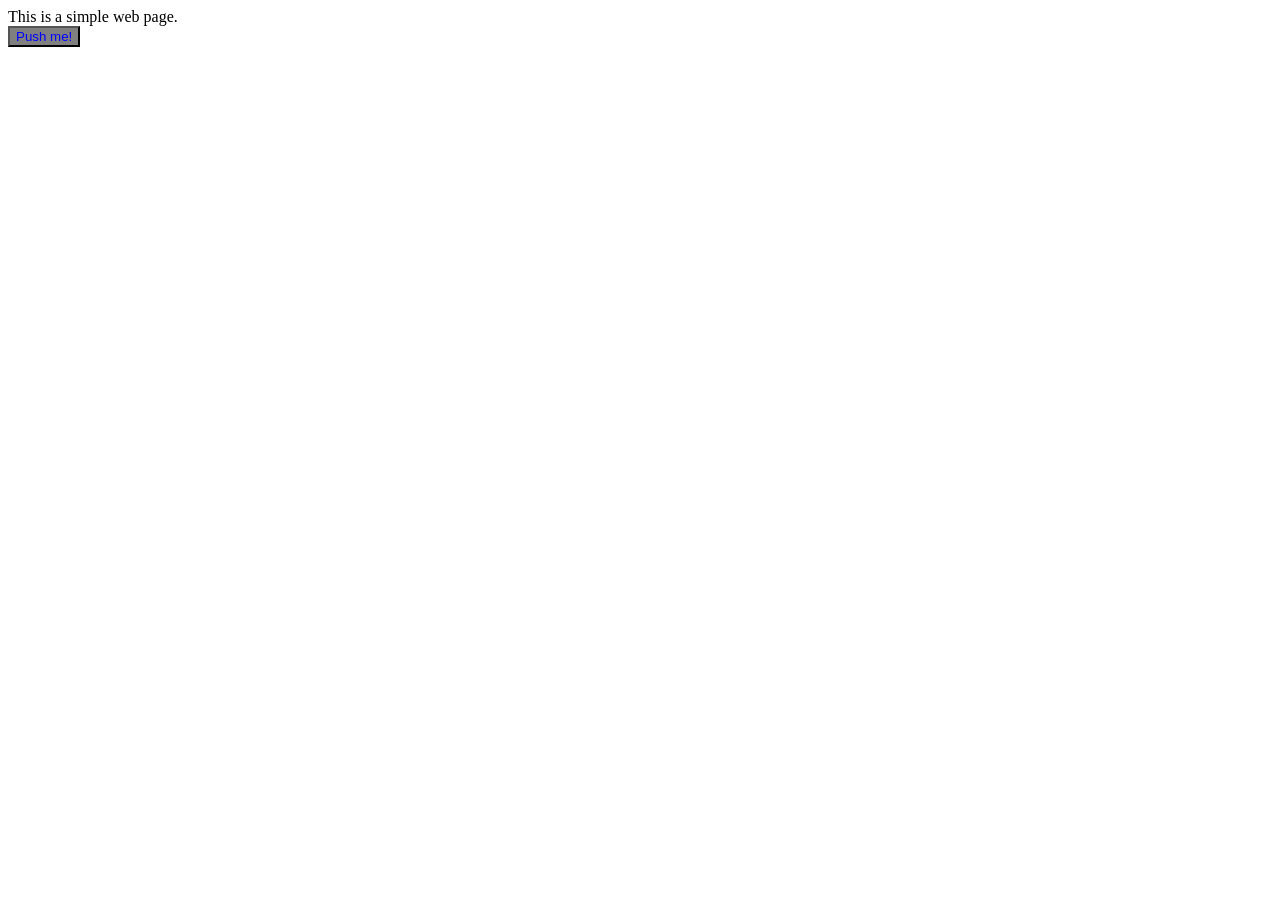
==== index.html @ 0b979c14 "Simple web page with some js and css" ====
<!DOCTYPE html>
<html>
  <head>
    <meta http-equiv="content-type" content="text/html; charset=utf-8" />
    <title>Experiments Page</title>
    <link rel="stylesheet" href="/assets/css/main.css"/>
  </head>
  <body>
    This is a simple web page.
    <button id="myButton">Push me!</button>

    <!-- Javascripts -->
    <script type="text/javascript" charset="utf-8" src="/assets/js/main.js"></script>
  </body>
</html>
---- assets/css/main.css ----
button{
  display: block;
  color: blue;
  background-color: gray;
  clear: both;
}
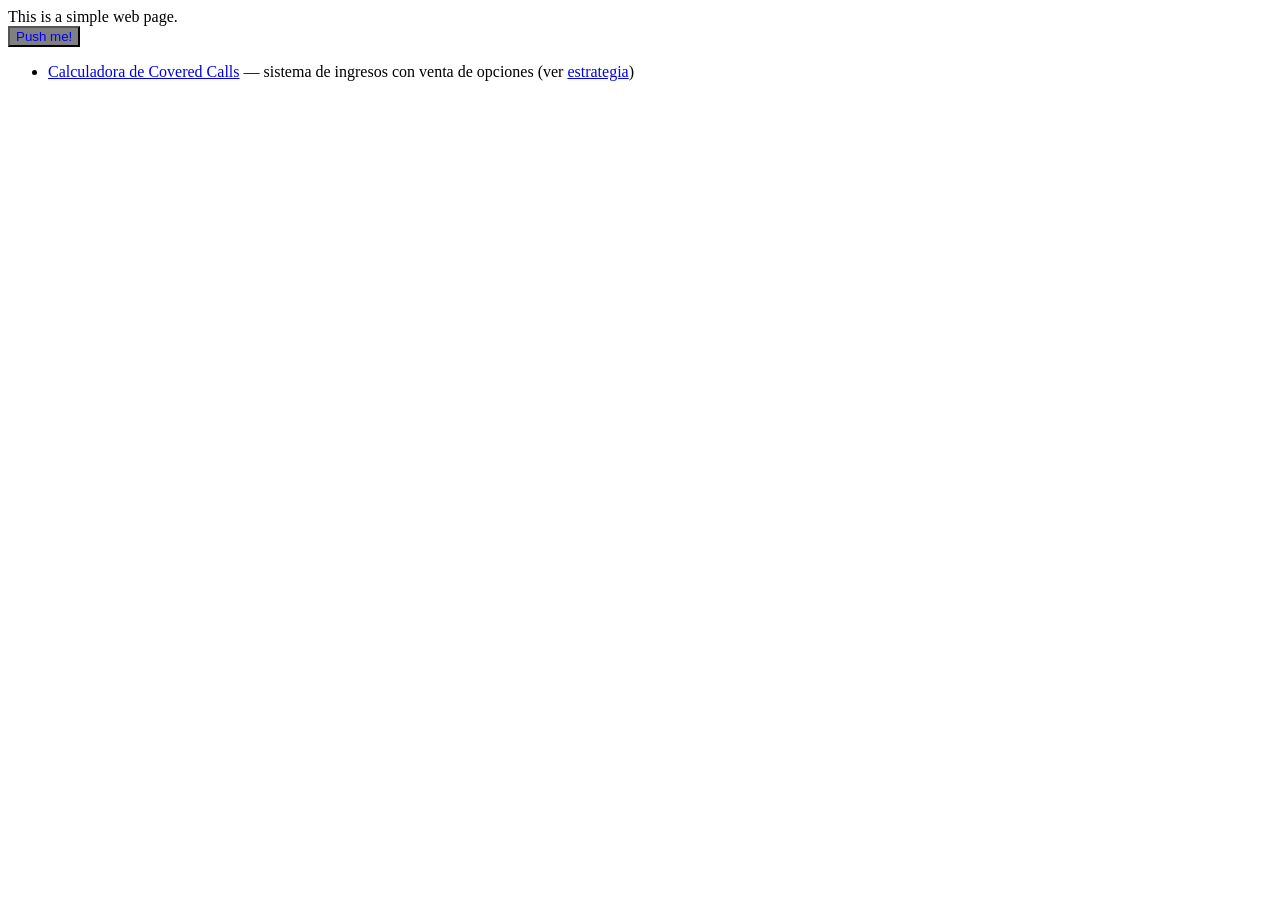
==== commit 784e1657: "Add covered calls strategy system and interactive calculator - covered-calls/ESTRATEGIA.md: repeatab" ====
--- a/index.html
+++ b/index.html
@@ -9,6 +9,10 @@
     This is a simple web page.
     <button id="myButton">Push me!</button>
 
+    <ul>
+      <li><a href="/covered-calls/index.html">Calculadora de Covered Calls</a> — sistema de ingresos con venta de opciones (ver <a href="/covered-calls/ESTRATEGIA.md">estrategia</a>)</li>
+    </ul>
+
     <!-- Javascripts -->
     <script type="text/javascript" charset="utf-8" src="/assets/js/main.js"></script>
   </body>
